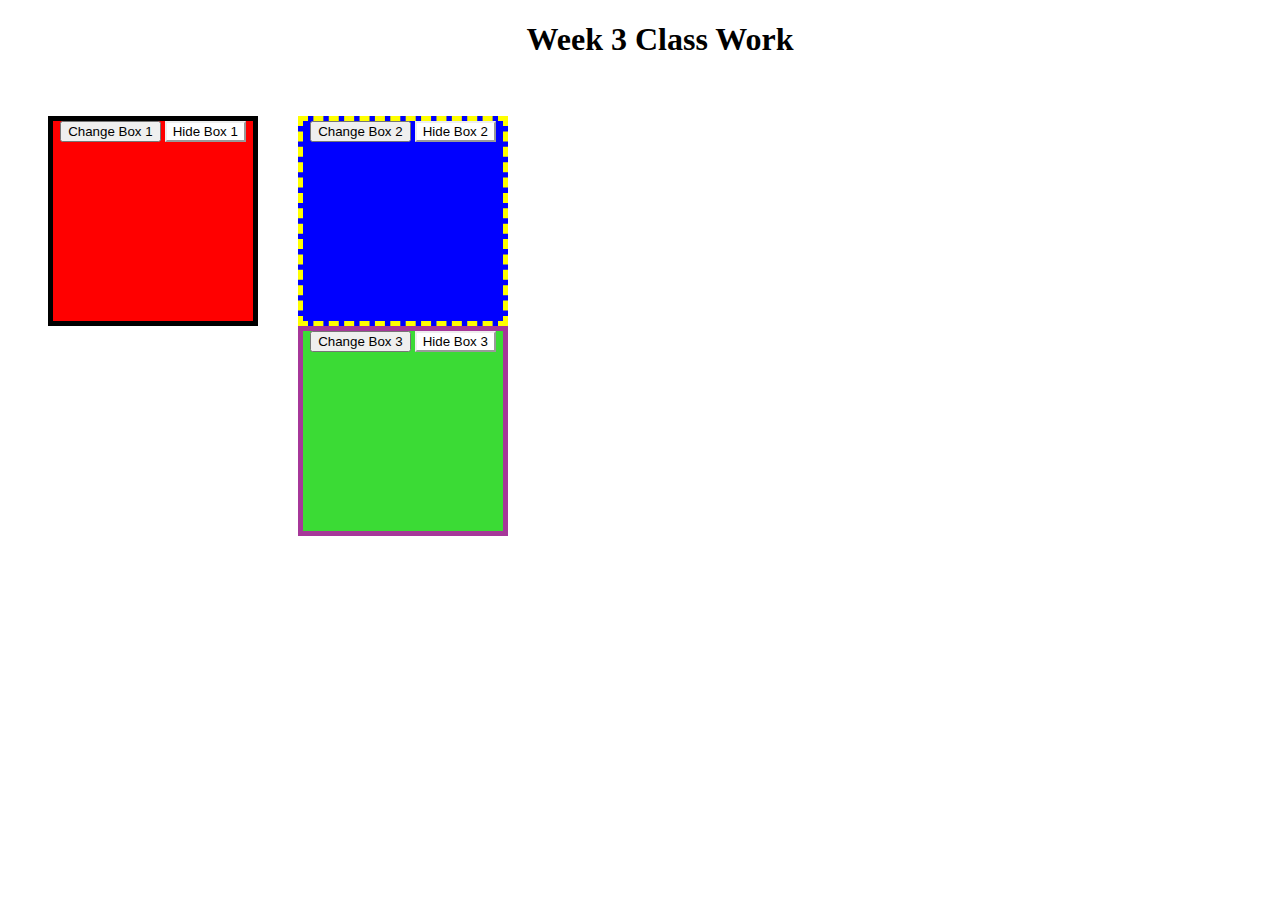
==== index2.html @ 4f82585f "first commit" ====
<!DOCTYPE html>
<html lang="en">
<head>
    <meta charset="UTF-8">
    <meta name="viewport" content="width=device-width, initial-scale=1.0">
    <script src="https://ajax.googleapis.com/ajax/libs/jquery/3.2.1/jquery.min.js"></script>

    <link rel="stylesheet" type="text/css" href="style.css">
    <title>Box Bottom</title>

</head>
<body>
    
    <h1>Week 3 Class Work</h1>
    <br>
    <br>

    <div>
        <div class="box1" style="background-color: red; border: 5px solid;">
            <button >Change Box 1</button>
            <button1>Hide Box 1</button1>
        </div>

        <div class="box2" style="background-color: blue; border: 5px dashed yellow;">
            <button>Change Box 2</button>
            <button2>Hide Box 2</button2>
        </div>

        <div class="box3" style="background-color: rgba(18, 212, 11, 0.829); border: 5px solid rgba(189, 20, 175, 0.822);">
            <button>Change Box 3</button>
            <button3>Hide Box 3</button3>
    </div>

    <script src="script.js"></script>
</body>
</html>
---- style.css ----
div.box1{
    width: 200px;
    height: 200px;
    float: left; 
    display: inline-block;
}  

div.box2{
    width: 200px;
    height: 200px;
    margin-left: 250px;
    
} 

div.box3{
    width: 200px;
    height: 200px;
    margin-left: 250px;
    
} 
button1, button2, button3{
    text-align: center;
    align-items: flex-start;
    cursor: default;
    background-color: white;
    margin: 0em;
    font: 400 13.3333px Arial;
    padding: 1px 6px;
    border-width: 2px;
    border-style: outset;
    border-color: -internal-light-dark-color(rgb(118, 118, 118), rgb(195, 195, 195));
}

body{
    padding-left: 40px;
    text-align: center;
}
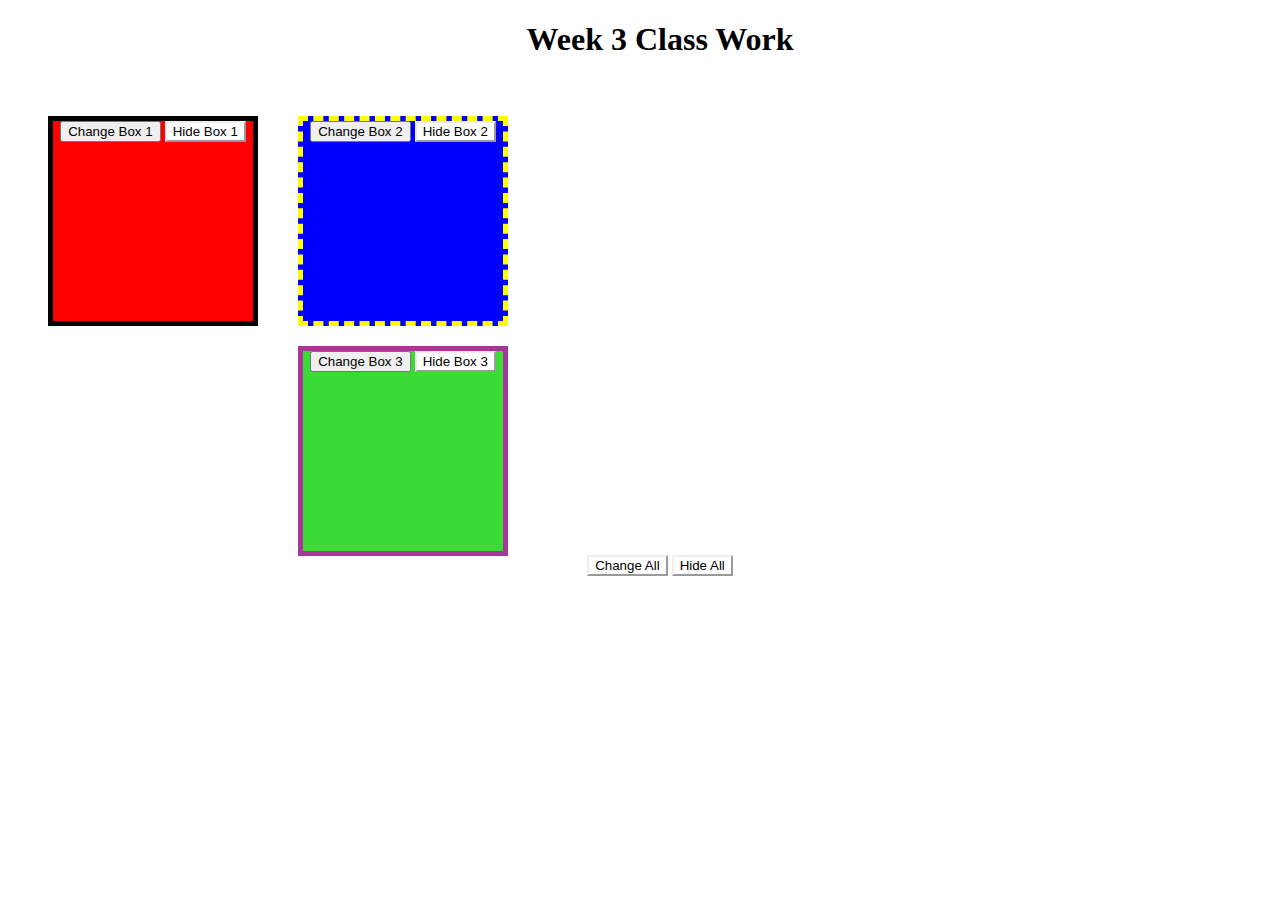
==== commit 168346ef: "Second commit" ====
--- a/index2.html
+++ b/index2.html
@@ -29,8 +29,10 @@
         <div class="box3" style="background-color: rgba(18, 212, 11, 0.829); border: 5px solid rgba(189, 20, 175, 0.822);">
             <button>Change Box 3</button>
             <button3>Hide Box 3</button3>
-    </div>
-
+        </div>
+            <button5>Change All</button5>
+            <button6>Hide All</button6>
+</div>            
     <script src="script.js"></script>
 </body>
 </html>--- a/style.css
+++ b/style.css
@@ -10,7 +10,7 @@
     width: 200px;
     height: 200px;
     margin-left: 250px;
-    
+    margin-bottom: 20px;
 } 
 
 div.box3{
@@ -19,7 +19,7 @@
     margin-left: 250px;
     
 } 
-button1, button2, button3{
+button1, button2, button3, button5, button6{
     text-align: center;
     align-items: flex-start;
     cursor: default;
